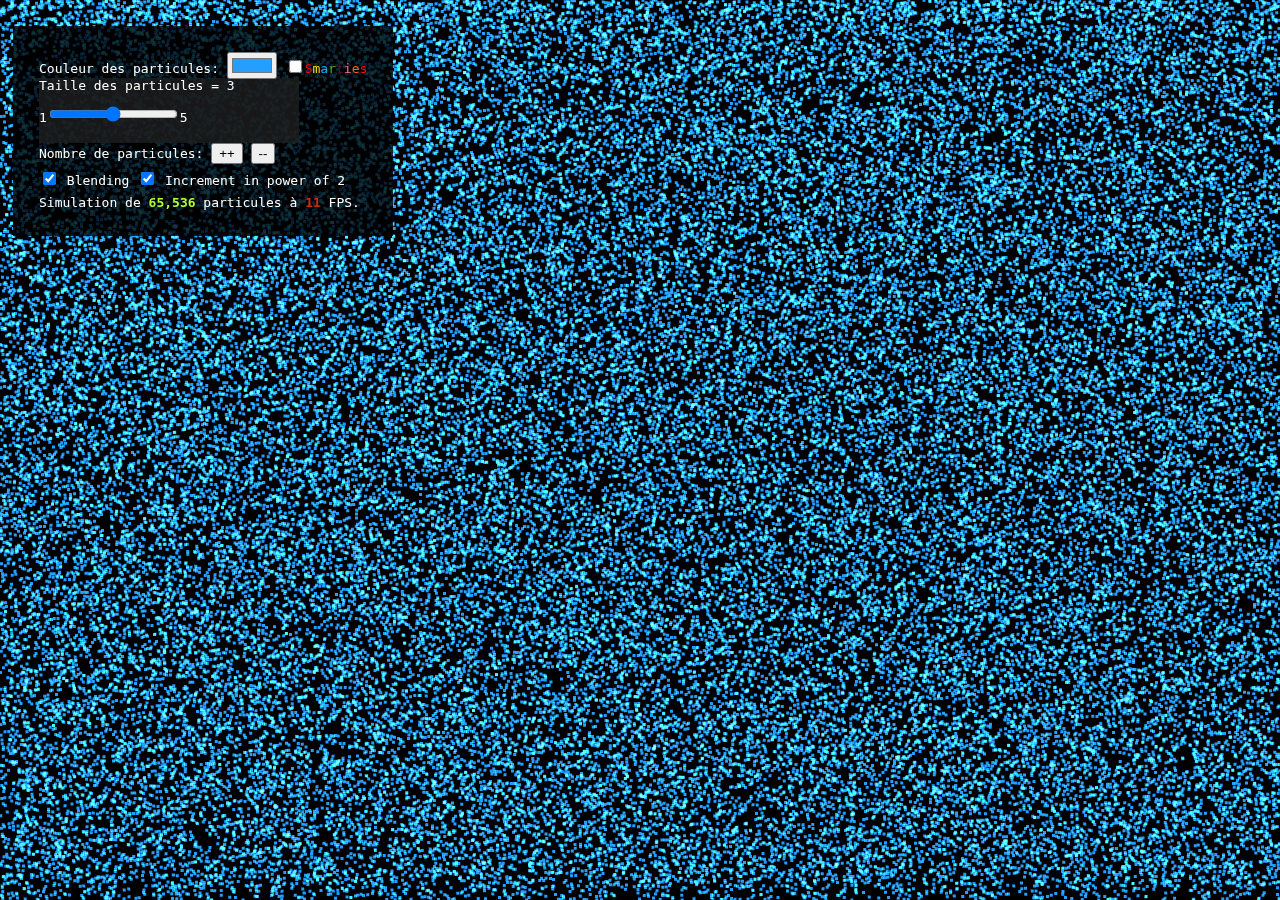
==== iterations/interactions.html @ d4601053 "Ajout d'une itération permettant de modifier la perturber le champs de particules à l'aide d'un cliq" ====
<!DOCTYPE html>
<html lang="fr">
<head>
    <meta charset="utf-8"/>
    <meta name="viewport" content="width=device-width, initial-scale=1.0, user-scalable=yes">
    <link type="text/css" rel="stylesheet" href="../css/overlay_full_screen_resizable.css">

    <script src="../js/webglTools.js"></script>
    <script src="../js/Track.js"></script>
    <script id="update-vertex-shader" type="x-shader/x-vertex">
        #ifdef GL_ES
        precision mediump float;
        #endif

        attribute vec2 quad;
        varying vec2 index;

        /**
         * Caclul de la position d'un des sommets d'un carré de la même taille que le canevas.
         * La carte graphique va faire une interpolation sur l'index.
         * Le fragment shader pourra récupérer l'index de la particule associé à son fragment.
         */
        void main() {
                index = (quad+1.0) / 2.0;
                gl_Position = vec4(quad, 0, 1);
        }

    </script>

    <script id="update-fragment-shader" type="x-shader/x-fragment">
        #ifdef GL_ES
        precision mediump float;
        #endif

        uniform float scale;
        uniform int updateMode;
        uniform sampler2D velocities;
        uniform sampler2D positions;
        uniform vec2 canevas_size;
        uniform vec2 mouseCoord;
        uniform bool isMouseDown;
        varying vec2 index;

        const float BASE = 255.0;
        const float OFFSET = BASE * BASE / 2.0;

        /**
         * Converti la représentation de la position sur deux bytes en float.
         * @param {vec2} chunk - La représentation sur 2 bytes de la positions.
         * @param {float} currentScale - facteur permettant de retrouver la bonne valeure en fonction du contexte.
         * @return {float} la position x ou y de la particule sur le caneva.
         */
        float decode(vec2 chunk, float currentScale) {
            return (dot(chunk, vec2(BASE, BASE * BASE)) - OFFSET)/currentScale;
        }

        /**
         * Converti la position donnée sur deux bytes.
         * @param {float} value - la position x ou y de la particule sur le caneva.
         * @param {float} currentScale - facteur permettant d'encoder la valeur en fonction du contexte.
         * @return {vec2} La représentation sur 2 bytes de la positions.
         */
        vec2 encode(float value, float currentScale) {
            value = value * currentScale + OFFSET;
            float x = mod(value, BASE);
            float y = floor(value / BASE);
            return vec2(x, y) / BASE;
        }

        /**
         * Déplace la particule en ajoutant sa vitesse à sa position.
         * @param {vec2} p - La position de la particule donnée est modifié directment.
         * @param {vec2} v - La vitesse de la particule.
         */
        void updatePosition(inout vec2 p, vec2 v) {
            p += v;

            //Vérifie si la particule a quitté le canevas et la fait rebondir.
            if (p.x > canevas_size.x) {
                p.x = canevas_size.x;
            } else if (p.x < 0.0) {
                p.x = 0.0   ;
            }
            if (p.y > canevas_size.y) {
                p.y = canevas_size.y;
            } else if (p.y < 0.0) {
                p.y = 0.0;
            }
        }

        vec2 rotate(vec2 vec, float rad) {
            mat2 mat = mat2(
            cos(rad), -sin(rad),
            sin(rad), cos(rad)
            );
            return mat * vec;
            }
        /**
         * Modifie la vitesse de la particules
         * @param {vec2} p - La position de la particule.
         * @param {vec2} v - La vitesse de la particule donnée est modifié directment.
         */
        void updateVelocity(vec2 p, inout vec2 v)
        {
            p += v;
            if(isMouseDown)
            {
            p.y=canevas_size.y-p.y;
                vec2 dxy = p - mouseCoord;
                vec2 nxy = normalize(dxy);
                float len = length(dxy);
                if (len < 60.0) {
                    v -= rotate(nxy/len*3.5, 1.0);
                }
            }

            //Vérifie si la particule a quitté le canevas et la fait rebondir.
            if (p.x > canevas_size.x) {
                v.x *= -1.0;
            } else if (p.x < 0.0) {
                v.x *= -1.0;
            }
            if (p.y > canevas_size.y) {
                v.y *= -1.0;
            } else if (p.y < 0.0)
                v.y *= -1.0;
        }

        void main() {
            vec4 psample = texture2D(positions, index);
            vec4 vsample = texture2D(velocities, index);
            vec2 p = vec2(decode(psample.rg,scale) ,decode(psample.ba,scale));
            float currentScale = scale * 100.0;
            vec2 v = vec2(decode(vsample.rg,currentScale), decode(vsample.ba,currentScale));

            vec2 result;
            if (updateMode == 0) {
                updatePosition(p, v);
                result = p;
                currentScale = scale;
            } else {
                updateVelocity(p,v);
                result = v;
            }
            gl_FragColor = vec4(encode(result.x, currentScale), encode(result.y, currentScale));
        }

    </script>

    <script id="draw-vertex-shader" type="x-shader/x-vertex">
        #ifdef GL_ES
        precision mediump float;
        #endif

        uniform float scale;
        attribute vec2 index;
        uniform sampler2D positions;
        uniform vec2 texture_size;
        uniform vec2 canevas_size;
        uniform float pSize;

        varying vec2 index_r;
        const float BASE = 255.0;
        const float OFFSET = BASE * BASE / 2.0;

        /**
         * Converti la représentation de la position sur deux bytes en float.
         * @param {vec2} chunk - La représentation sur 2 bytes de la positions.
         * @return {float} la position x ou y de la particule sur le caneva.
         */
        float decode(vec2 chunk) {
           return (dot(chunk, vec2(BASE, BASE * BASE)) - OFFSET)/scale;
        }

        /**
         * Chaque particule est retrouvée à l'aide de l'index en attribut.
         * Sa position est ensuite déterminé puis envoyé au fragment shader pour y être dessinée.
         */
        void main() {
            index_r = index;
            vec4 psample = texture2D(positions, index / texture_size);
            vec2 p = vec2(decode(psample.rg), decode(psample.ba));
            gl_Position = vec4(p / canevas_size * 2.0 - 1.0, 0, 1);
            gl_PointSize = pSize;
        }

    </script>

    <script id="draw-fragment-shader" type="x-shader/x-fragment">
        #ifdef GL_ES
        precision mediump float;
        #endif
        varying vec2 index_r;
        uniform vec4 color;
        uniform vec2 texture_size;
        uniform bool useRNGColor;

        const vec2 k = vec2(23.1406926327792690,2.6651441426902251);
        float rnd7( vec2 uv ) { return fract( cos( mod( 1234567., 1024. * dot(uv,k) ) ) ); }
        float rnd8( vec2 uv ) { return fract( cos( mod( 12345678., 1024. * dot(uv,k) ) ) ); }
        float rnd9( vec2 uv ) { return fract( cos( mod( 123456780., 1024. * dot(uv,k) ) ) ); }

        //Dessine le canevas à l'écran.
        void main() {
        if (useRNGColor)
        {
            mediump vec2 uv = index_r / texture_size.xy;
            float r = rnd7(uv);
            float g = rnd8(uv);
            float b = rnd9(uv);
            gl_FragColor = vec4(r,g,b,1.);
        }else
            gl_FragColor = color;
        }

    </script>

    <script>

        // Paramètres définis par la fonction initGlobalVariables()
        var c_height = 0;
        var c_width = 0;
        var startingParticuleCount = 0;
        var pSize = 0;
        var color = null;
        var applyBlending = false;
        var startingParticuleCountPower = 0;
        var isPowerTextures = false;
        var useRngColor = false;

        // Constantes
        var BASE = 255;
        var PARTICULES_COUNT_UPPER_BOUND = 67200000;
        var PARTICULES_POWER_UPPER_BOUND = 13;

        // Variables utilitaires caclulées en fonction des variables ci-dessus.
        var particuleCount = 0;
        var canevas_size = null;
        var t_width = 0;
        var t_height = 0;
        var texture_size = null;
        var scale = 0;
        var particuleCountPower = 0;


        // Variables pour le stockage des informations nécessaires aux variables passées en attribut.
        var indexBuffer = null;
        var quadBuffer = null;

        // Variables pour la gestion des deux programmes contenant les shaders.
        var progList = [];
        var ptr = new Object();
        var rttFrameBuffer = null;
        var rttTextureTab = [];
        var nonUpdatedParticlesTextureIndex = 0;
        var updatedParticlesTextureIndex = 1;
        var nonUpdatedVelocitiesTextureIndex = 2;
        var updatedVelocitiesTextureIndex = 3;
        var updatedMode = 0; // 0 => calcul des positions, 1 => calcul des vitesses

        // Variables pour le calcul des fps.
        var timeNow = 0;
        var fps = 0;
        var timeLast = 0;

        /**
         * Converti la position donnée sur deux bytes.
         * @param {float} value - la position x ou y de la particule sur le caneva.
         * @param {float} currentScale - facteur permettant d'encoder la valeur en fonction du contexte.
         * @return {vec2} La représentation sur 2 bytes de la positions.
         */
        function encode(value, currentScale) {
            var b = BASE;
            value = value * currentScale + b * b / 2;
            var pair = [
                Math.floor((value % b) / b * 255),
                Math.floor(Math.floor(value / b) / b * 255)
            ];
            return pair;
        }

        /**
         * Calucle du fps, adaptation de la taille du canevas et fonction de rendu.
         */
        function drawScene() {

            computeFps();
            resize();
            glContext.clearDepth(1.0);
            glContext.disable(glContext.DEPTH_TEST);

            // ******************************************************************************************
            // *****                                                                                *****
            // *****               Caclul des positions des particules                              *****
            // *****                                                                                *****
            // ******************************************************************************************

            glContext.disable(glContext.BLEND);
            glContext.useProgram(progList[0]);
            glContext.viewport(0, 0, t_width, t_height);
            updatedMode = 0;
            glContext.uniform1i(ptr.uUpdateMode0, updatedMode);

            // Le framebuffer est lié au context et la texture non mise à jour des positions est liée au frambuffer.
            glContext.bindFramebuffer(glContext.FRAMEBUFFER, rttFrameBuffer);
            glContext.framebufferTexture2D(glContext.FRAMEBUFFER, glContext.COLOR_ATTACHMENT0, glContext.TEXTURE_2D, rttTextureTab[nonUpdatedParticlesTextureIndex], 0);

            // La texture mise à jour des particules est copiée dans la zone mémoire du GPU pointée par uPositions0.
            glContext.activeTexture(glContext.TEXTURE0);
            glContext.bindTexture(glContext.TEXTURE_2D, rttTextureTab[updatedParticlesTextureIndex]);
            glContext.uniform1i(ptr.uPositions0, 0);

            // La texture mise à jour des vitesses est copiée dans la zone mémoire du GPU pointée par uVelocities0
            glContext.activeTexture(glContext.TEXTURE1);
            glContext.bindTexture(glContext.TEXTURE_2D, rttTextureTab[updatedVelocitiesTextureIndex]);
            glContext.uniform1i(ptr.uVelocities0, 1);

            // Instanciation des autres paramètres des shaders.
            glContext.bindBuffer(glContext.ARRAY_BUFFER, quadBuffer);
            glContext.vertexAttribPointer(ptr.aQuad0, 2, glContext.FLOAT, false, 0, 0);
            glContext.uniform2fv(ptr.uCanevas_Size0, this.canevas_size);
            glContext.uniform1f(ptr.uScale0, scale);
            glContext.uniform1f(ptr.uIsMouseDown0, touched);
            glContext.uniform2fv(ptr.uMouseCoord0, new Float32Array([touchX, touchY]));

            // Le mode de dessin TRIANGLE_STRIP permet l'interpolation de la variable varying vec2 index.
            glContext.drawArrays(glContext.TRIANGLE_STRIP, 0, 4); // 4 = quad.size/2

            // ******************************************************************************************
            // *****                                                                                *****
            // *****               Caclul des vitesses des particules                              *****
            // *****                                                                                *****
            // ******************************************************************************************

            updatedMode = 1;
            glContext.uniform1i(ptr.uUpdateMode0, updatedMode);
            glContext.bindFramebuffer(glContext.FRAMEBUFFER, rttFrameBuffer);
            glContext.framebufferTexture2D(glContext.FRAMEBUFFER, glContext.COLOR_ATTACHMENT0, glContext.TEXTURE_2D, rttTextureTab[nonUpdatedVelocitiesTextureIndex], 0);

            // Le mode de dessin TRIANGLE_STRIP permet l'interpolation de la variable index intern aux shaders.
            glContext.drawArrays(glContext.TRIANGLE_STRIP, 0, 4);

            swichtTexturesIndex();

            // ******************************************************************************************
            // *****                                                                                *****
            // *****               Dessine sur le canevas                                           *****
            // *****                                                                                *****
            // ******************************************************************************************

            if (applyBlending == true)
                glContext.enable(glContext.BLEND);
            // Le framebuffer est enlevé du contexte. Le rendu se fait dans le canevas.
            glContext.bindFramebuffer(glContext.FRAMEBUFFER, null);

            glContext.useProgram(progList[1]);
            glContext.viewport(0, 0, c_width, c_height);
            glContext.clearColor(0, 0, 0, 1); //Noir profond
            glContext.clear(glContext.COLOR_BUFFER_BIT | glContext.DEPTH_BUFFER_BIT);

            // La texture mise à jour des particules est copiée dans la zone mémoire du GPU pointée par uPositions1.
            glContext.activeTexture(glContext.TEXTURE0);
            glContext.bindTexture(glContext.TEXTURE_2D, rttTextureTab[updatedParticlesTextureIndex]);
            glContext.uniform1i(ptr.uPositions1, 0);

            // Instanciation des autres paramètres des shaders.
            glContext.bindBuffer(glContext.ARRAY_BUFFER, indexBuffer);
            glContext.vertexAttribPointer(ptr.aIndex1, 2, glContext.FLOAT, false, 0, 0);
            glContext.uniform2fv(ptr.uTexture_Size1, texture_size);
            glContext.uniform2fv(ptr.uCanevas_Size1, canevas_size);
            glContext.uniform1f(ptr.uPSize1, pSize);
            glContext.uniform4fv(ptr.uColor1, this.color);
            glContext.uniform1f(ptr.uScale1, scale);
            glContext.uniform1f(ptr.uUseRNGColor1, useRngColor);
            // Les particules sont dessinées par un le mode de dessin POINTS.
            glContext.drawArrays(glContext.POINTS, 0, particuleCount);
            glContext.flush();
        }

        /**
         * Echange entre les textures mises à jour et celles non mises à jour.
         */
        function swichtTexturesIndex() {
            if (nonUpdatedParticlesTextureIndex == 0) {
                updatedParticlesTextureIndex = 0;
                nonUpdatedParticlesTextureIndex = 1;
            } else {
                updatedParticlesTextureIndex = 1;
                nonUpdatedParticlesTextureIndex = 0;
            }
            if (nonUpdatedVelocitiesTextureIndex == 2) {
                updatedVelocitiesTextureIndex = 2;
                nonUpdatedVelocitiesTextureIndex = 3;
            } else {
                updatedVelocitiesTextureIndex = 3;
                nonUpdatedVelocitiesTextureIndex = 2;
            }
        }

        // ******************************************************************************************
        // *****                                                                                *****
        // *****                            Initialisation                                      *****
        // *****                                                                                *****
        // ******************************************************************************************

        /**
         * Initialisation des composants puis lancement de la boucle de rendu.
         */
        function initWebGL() {

            glContext = getGLContext('webgl-canvas');
            initGlobalVariables();
            initProgramms();
            createFramebuffer();
            createTexturesAndBuffers();
            initBuffers();
            initTextures();
            renderLoop();
        }

        /**
         * Assigne les variables globales à partir des éléments html ou des valeurs choisi à la main.
         * Ajuste les controles utilisateurs proprement lors d'un refresh de la page web.
         * Le programmeur peut modifier ici les variables globales.
         * isPowerTextures définit si les cotés des textures seront une puissance de 2.
         * startingParticuleCountPower correspont à l'xposant pour le calcule du nombre de particule avec des textures en puissance de 2.
         * startingParticuleCount correspond au nombre de particules mais il sera ajusté de sorte à ce que la texture soit carrée.
         * pSize correspond à la largeur des particules en pixel.
         * color correspond à la coueur des particules.
         * applyBlenind permet de choisir si le blending est actif ou non.
         * useRngColor active l'utilisation de couleurs aléatoires pour les particules.
         * glContext.blendFunc permet de modifier la fonction de blending utilisée.
         */
        function initGlobalVariables() {

            // ###################
            // Paramètres initiaux modifibles par le programmeur.
            isPowerTextures = true;
            startingParticuleCountPower = 8;
            startingParticuleCount = 1024 * 32;
            pSize = 3;
            color = [36.0, 158.0, 255.0, 1.0];
            applyBlending = true;
            glContext.blendFunc(glContext.SRC_ALPHA, glContext.ONE);
            useRngColor = false;
            // ###################

            particuleCountPower = startingParticuleCountPower;
            if (isPowerTextures)
                particuleCount = Math.pow(Math.pow(2, particuleCountPower), 2);
            else
                particuleCount = startingParticuleCount;
            document.getElementById("isPowerTextures").checked = isPowerTextures;
            document.getElementById("applyBlending").checked = applyBlending;
            document.getElementById("rngColor").checked = useRngColor;
            document.getElementById("particuleCount").innerHTML = particuleCount.toString().replace(/(\d)(?=(\d{3})+$)/g, '$1,');
            document.getElementById("pSizeSlider").value = pSize;
            document.getElementById("pSize").value = pSize;
            document.getElementById("color").value = rgbToHex(color[0], color[1], color[2]);
            parseColor(rgbToHex(color[0], color[1], color[2]));

            // Mise à jour de la taille du canevas en fonction de la taille de la fenêtre(div englobante).
            c_width = document.getElementById('container').clientWidth;
            c_height = document.getElementById('container').clientHeight;
            canevas_size = new Float32Array([c_width, c_height]);
            glContext.canvas.width = c_width;
            glContext.canvas.height = c_height;

            scale = Math.floor(Math.pow(BASE, 2) / Math.max(c_width, c_height) / 3);
            t_width = Math.ceil(Math.sqrt(particuleCount));
            t_height = Math.floor(Math.sqrt(particuleCount));
            texture_size = new Float32Array([t_width, t_height]);
        }

        /**
         * Création des deux programmes de rendu et association de leur shaders respectifs.
         */
        function initProgramms() {

            /*******************************************
             * Creation du programme de calcul
             *******************************************/

            var vertexShader0 = getTextContent("update-vertex-shader");
            var fragmentShader0 = getTextContent("update-fragment-shader");
            progList[0] = createProgram(glContext, vertexShader0, fragmentShader0);

            /*******************************************
             * Creation du programme de rendu
             *******************************************/

            var vertexShader1 = getTextContent("draw-vertex-shader");
            var fragmentShader1 = getTextContent("draw-fragment-shader");
            progList[1] = createProgram(glContext, vertexShader1, fragmentShader1);

            initShaderParameters();
        }

        /**
         * Instanciation des ponts entre les variables glsl et les variables javascript.
         */
        function initShaderParameters() {

            /*************************************************************
             * Instantiations des pointeurs pour le programme de calcul
             *************************************************************/

            ptr.aQuad0 = glContext.getAttribLocation(progList[0], "quad");
            glContext.enableVertexAttribArray(progList[0].aQuad0);
            ptr.uPositions0 = glContext.getUniformLocation(progList[0], "positions");
            ptr.uVelocities0 = glContext.getUniformLocation(progList[0], "velocities");
            ptr.uCanevas_Size0 = glContext.getUniformLocation(progList[0], "canevas_size");
            ptr.uScale0 = glContext.getUniformLocation(progList[0], "scale");
            ptr.uUpdateMode0 = glContext.getUniformLocation(progList[0], "updateMode");
            ptr.uIsMouseDown0 = glContext.getUniformLocation(progList[0], "isMouseDown");
            ptr.uMouseCoord0 = glContext.getUniformLocation(progList[0], "mouseCoord");

            /*************************************************************
             * Instantiations des pointeurs pour le programme de dessin
             *************************************************************/

            ptr.aIndex1 = glContext.getAttribLocation(progList[1], "index");
            glContext.enableVertexAttribArray(progList[1].aIndex1);
            ptr.uPositions1 = glContext.getUniformLocation(progList[1], "positions");
            ptr.uTexture_Size1 = glContext.getUniformLocation(progList[1], "texture_size");
            ptr.uCanevas_Size1 = glContext.getUniformLocation(progList[1], "canevas_size");
            ptr.uPSize1 = glContext.getUniformLocation(progList[1], "pSize");
            ptr.uColor1 = glContext.getUniformLocation(progList[1], "color");
            ptr.uScale1 = glContext.getUniformLocation(progList[1], "scale");
            ptr.uUseRNGColor1 = glContext.getUniformLocation(progList[1], "useRNGColor")
        }

        /**
         * Création du buffer de rendu.
         */
        function createFramebuffer() {
            rttFrameBuffer = glContext.createFramebuffer();
        }

        /**
         * Créations des buffers et des textures.
         */
        function createTexturesAndBuffers() {
            indexBuffer = glContext.createBuffer();
            quadBuffer = glContext.createBuffer();
            rttTextureTab = [glContext.createTexture(), glContext.createTexture(), glContext.createTexture(), glContext.createTexture()];
        }

        /**
         * Initialisation des buffers.
         */
        function initBuffers() {
            var quad = new Float32Array([-1, -1, 1, -1, -1, 1, 1, 1]);
            var indexes = new Float32Array(t_width * t_height * 2);
            for (var y = 0; y < t_height; y++) {
                for (var x = 0; x < t_width; x++) {
                    var i = y * t_width * 2 + x * 2;
                    indexes[i + 0] = x;
                    indexes[i + 1] = y;
                }
            }
            glContext.bindBuffer(glContext.ARRAY_BUFFER, quadBuffer);
            glContext.bufferData(glContext.ARRAY_BUFFER, quad, glContext.STATIC_DRAW);
            glContext.bindBuffer(glContext.ARRAY_BUFFER, indexBuffer);
            glContext.bufferData(glContext.ARRAY_BUFFER, indexes, glContext.STATIC_DRAW);
        }

        /**
         * Initialise une texture de stockage des positions des particules et une texture vide.
         * Initialise une texture de stockage des vitesses des particules et une texture vide.
         */
        function initTextures() {
            initParticulesTexture();
            initBlankTexture();
        }

        /**
         * Initialise une texture à l'aide d'un tableau où des particules sont placées aléatoirement.
         * Initialise une texture à l'aide d'un tableau où des vitesses sont définies aléatoirement.
         */
        function initParticulesTexture() {
            var rgbaP = new Uint8Array(t_width * t_height * 4);
            var rgbaV = new Uint8Array(t_width * t_height * 4);
            var i, px, py;
            for (var y = 0; y < t_height; y++) {
                for (var x = 0; x < t_width; x++) {
                    i = y * t_width * 4 + x * 4;
                    px = encode(Math.random() * c_width, scale);
                    py = encode(Math.random() * c_height, scale);
                    vx = encode((Math.random() * 1.0 - 0.5), scale * 100);
                    vy = encode((Math.random() * 1.5 - 0.5), scale * 100);
                    rgbaP[i + 0] = px[0];
                    rgbaP[i + 1] = px[1];
                    rgbaP[i + 2] = py[0];
                    rgbaP[i + 3] = py[1];
                    rgbaV[i + 0] = vx[0];
                    rgbaV[i + 1] = vx[1];
                    rgbaV[i + 2] = vy[0];
                    rgbaV[i + 3] = vy[1];
                }
            }
            bindTexture(updatedParticlesTextureIndex, rgbaP);
            bindTexture(updatedVelocitiesTextureIndex, rgbaV);
        }

        /**
         * Initialise deux textures vides.
         */
        function initBlankTexture() {
            bindTexture(nonUpdatedParticlesTextureIndex, null);
            bindTexture(nonUpdatedVelocitiesTextureIndex, null);
        }

        /**
         * initialistion d'une texture à l'aide d'un tableau.
         * @param {int} textureIndex - L'index du tableau rttTextureTab à lier.
         * @param {Uint8Array} data - Tableau de int.
         */
        function bindTexture(textureIndex, data) {
            glContext.bindTexture(glContext.TEXTURE_2D, rttTextureTab[textureIndex]);
            glContext.texParameteri(glContext.TEXTURE_2D, glContext.TEXTURE_WRAP_S, glContext.CLAMP_TO_EDGE);
            glContext.texParameteri(glContext.TEXTURE_2D, glContext.TEXTURE_WRAP_T, glContext.CLAMP_TO_EDGE);
            glContext.texParameteri(glContext.TEXTURE_2D, glContext.TEXTURE_MIN_FILTER, glContext.NEAREST);
            glContext.texParameteri(glContext.TEXTURE_2D, glContext.TEXTURE_MAG_FILTER, glContext.NEAREST);
            glContext.texImage2D(glContext.TEXTURE_2D, 0, glContext.RGBA, t_width, t_height, 0, glContext.RGBA, glContext.UNSIGNED_BYTE, data);
        }

        // ******************************************************************************************
        // *****                                                                                *****
        // *****                 Gestion des intéractions utilisateur                           *****
        // *****                                                                                *****
        // ******************************************************************************************

        /**
         * Modifie le nombre de particule par rapport au facteur donné et l'affiche.
         * @param {int} factor - Le facteur de multiplication du nombre de particule.
         */
        function changeParticlesCount(factor) {
            if (isPowerTextures == true) {
                if (factor < 1)
                    particuleCountPower > 1 ? particuleCountPower-- : particuleCountPower;
                else if (factor > 1) {
                    if (particuleCountPower < PARTICULES_POWER_UPPER_BOUND)
                        particuleCountPower++
                    else
                        return;
                }
                else
                    particuleCountPower = startingParticuleCountPower;
                particuleCount = Math.pow(Math.pow(2, particuleCountPower), 2);
                t_width = Math.sqrt(particuleCount);
                t_height = Math.sqrt(particuleCount);
            } else {
                var virtualParticleCount;
                if (factor == 1)
                    virtualParticleCount = startingParticuleCount;
                else {
                    virtualParticleCount = Math.max(1, particuleCount * factor);
                    if (virtualParticleCount > PARTICULES_COUNT_UPPER_BOUND)
                        return;
                }
                t_width = Math.ceil(Math.sqrt(virtualParticleCount));
                t_height = Math.floor(Math.sqrt(virtualParticleCount));
                particuleCount = t_width * t_height;
            }
            texture_size = new Float32Array([t_width, t_height]);

            //Met à jour l'affiche
            document.getElementById("particuleCount").innerHTML = particuleCount.toString().replace(/(\d)(?=(\d{3})+$)/g, '$1,');

            //Met à jour la taille et le contenu des buffers et textures.
            initTextures();
            initBuffers();
        }

        /**
         * Transforme une coleur codée en format hexadécimal "#xxxxxx" en RGB sur 1 valeur en float.
         * @param {string} string représentant une couleur en hexadécimal.
         */
        function parseColor(color) {
            var tempColors = /#(..)(..)(..)/.exec(color).slice(1).map(function (x) {
                return parseInt(x, 16) / 255;
            })
            tempColors.push(1);
            this.color = tempColors;
        }

        /**
         * Transforme une coleur codée en RGB sur 256 valeurs entières en format hexadécimal "#xxxxxx".
         * @param {int} R, G, B - composante couleur sur 256 valeurs.
         * @return {string} valeur hexadéciamal
         */
        function rgbToHex(R, G, B) {
            return '#' + toHex(R) + toHex(G) + toHex(B)
        }

        /**
         * Transforme une composante coleur codée sur 256 valeurs entières en format hexadécimal "xx".
         * @param {int} n - composante couleur sur 256 valeurs.
         * @return {string} valeur hexadéciamal
         */
        function toHex(n) {
            n = parseInt(n, 10);
            if (isNaN(n)) return "00";
            n = Math.max(0, Math.min(n, 255));
            return "0123456789ABCDEF".charAt((n - n % 16) / 16)
                + "0123456789ABCDEF".charAt(n % 16);
        }

        /**
         * Modifie la taille du rendu des particules et modifie l'affichage.
         * @param {int} value - Longueur en pixel du coté du carré représentant une particule.
         */
        function changeParticuleSize(value) {
            pSize = value;
            document.getElementById("pSize").innerHTML = pSize
        }

        /**
         * Calcul et affiche le nombre d'image affichée par seconde.
         * applique un dégradé de vert à rouge en fonction du fps.
         */
        function computeFps() {
            timeNow = Date.now();
            fps++;
            if (timeNow - timeLast >= 1000) {
                document.getElementById("FPS").innerHTML = Number(fps * 1000.0 / (timeNow - timeLast)).toPrecision(2);
                document.getElementById("FPS").style.color = rgbToHex(255 * (1 - fps / 60), 255 * fps / 60, 0);
                timeLast = timeNow;
                fps = 0;
            }
        }

        /**
         * Compare la taille du canevas avec la taille de son conteneur et modifie la taille du canevas en conséquence.
         */
        function resize() {
            // Lookup the size the browser is displaying the canvas.
            var displayWidth = document.getElementById('container').clientWidth;
            var displayHeight = document.getElementById('container').clientHeight;
            // Check if the canvas is not the same size.
            if (c_width != displayWidth ||
                c_height != displayHeight) {

                // Make the canvas the same size
                c_width = displayWidth;
                c_height = displayHeight;
                glContext.canvas.width = c_width;
                glContext.canvas.height = c_height;
                canevas_size = new Float32Array([c_width, c_height]);
                scale = Math.floor(Math.pow(BASE, 2) / Math.max(c_width, c_height) / 3);
                initTextures();
            }
        }

        /**
         * Active ou désactive le blending des particules
         */
        function changeBlending() {
            applyBlending = !applyBlending;
        }

        /**
         * Active ou désactive le changement du nombre de particules par palier de 2.
         */
        function changeParticlesCountProperty() {
            isPowerTextures = !isPowerTextures;
            changeParticlesCount(1);
        }

        /**
         * Active ou désactive l'utilisation de couleur aléatoire pour chaque texture.
         */
        function enableRNGColor() {
            useRngColor = !useRngColor;
        }

    </script>

</head>
<body onload="initWebGL()">
<div id="container">
    <div id="canvas">
        <canvas id="webgl-canvas">
            HTML5 is not supported
        </canvas>
    </div>
    <div id="overlay">
        <div id="line1">Couleur des particules: <input id="color" type="color" value="#249EFF"
                                                       onchange="parseColor(value)"/>
            <input type="checkbox" id="rngColor" onclick="enableRNGColor()"><a style=color:red>S</a><a
                    style=color:#F6DB16>m</a><a style=color:#04B1F2>a</a><a style=color:#53AB02>r</a></button><a
                    style=color:#580F08>t</a></button><a style=color:#FE6F8B>i</a></button><a
                    style=color:#F95D18>e</a></button><a style=color:red>s</a></button>
        </div>
        <div id="line2">Taille des particules = <label id="pSize">3</label></div>
        <div id="line3"><label>1</label><input type="range" id="pSizeSlider" step="1" min="1" max="5"
                                               onChange="changeParticuleSize(value);">5
        </div>
        <div id="line4"> Nombre de particules:
            <button class="more" onclick="changeParticlesCount(2)">++</button>
            <button class="less" onclick="changeParticlesCount(0.5)">--</button>
        </div>
        <div id="line5">
            <input type="checkbox" id="applyBlending" onclick="changeBlending()"> Blending
            <input type="checkbox" id="isPowerTextures" onclick="changeParticlesCountProperty()"> Increment in power of
            2
        </div>
        <div> Simulation de <span id="particuleCount">______</span> particules à <span id="FPS">___</span> FPS.</div>
    </div>
</div>
</body>
</html>
---- css/overlay_full_screen_resizable.css ----
body {
     margin: 0;
     background-color: white;
 }
#container {
    position: relative;
    display: block;
    width: 100vw;
    height: 100vh;
}
#canvas {
    position: fixed;
    display: inline-block;
    z-index: 8;    /* position this canvas at bottom of the other one */
}

#overlay {
    position: fixed;
    top: 2em;
    left: 1em;
    z-index: 10;
    font-family: monospace;
    background-color: rgba(0, 0, 0, 0.8);
    color: white;
    padding: 2em;
    overflow: hidden;
}

#line1{
    height: 2em;
 }
 #line2{
     height: 2em;
     background-color: rgba(30, 30, 30, 0.8);
     width: 20em;
 }
 #line3{
     height: 3em;
     background-color: rgba(30, 30, 30, 0.8);
     width: 20em;
 }
 #line4{
     height: 2em;
 }
 #line5{
     height: 2em;

 }
 #particuleCount
 {
     color:greenyellow;
     font-weight:bold;
 }
 #FPS
 {

     font-weight:bold;
 }
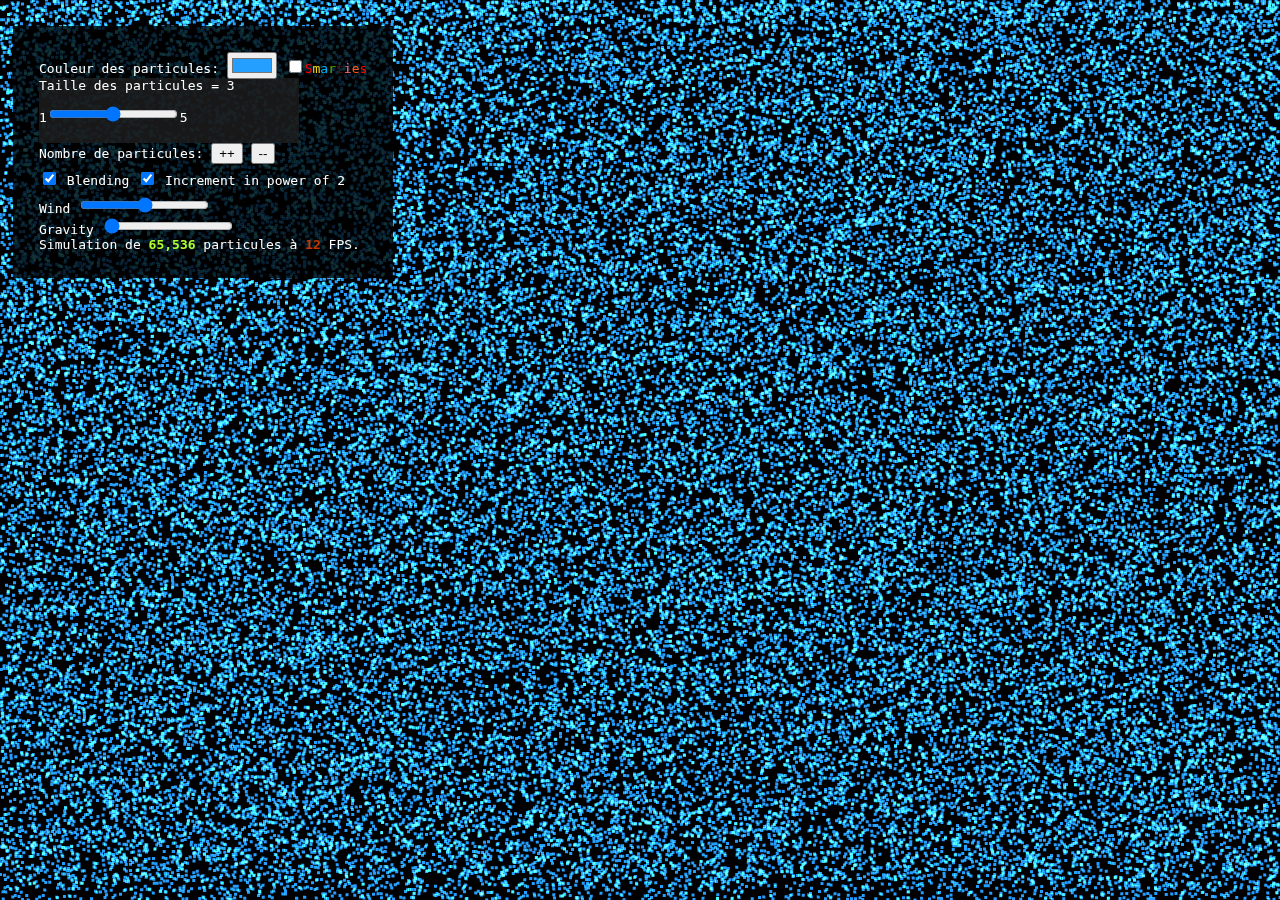
==== commit 3c9a1884: "ajout de la gravité et du vent + rendu" ====
--- a/iterations/interactions.html
+++ b/iterations/interactions.html
@@ -39,6 +39,8 @@
         uniform vec2 canevas_size;
         uniform vec2 mouseCoord;
         uniform bool isMouseDown;
+        uniform float pWind;
+        uniform float pGravity;
         varying vec2 index;
 
         const float BASE = 255.0;
@@ -73,7 +75,7 @@
          * @param {vec2} v - La vitesse de la particule.
          */
         void updatePosition(inout vec2 p, vec2 v) {
-            p += v;
+            p += v + vec2(pWind,0);
 
             //Vérifie si la particule a quitté le canevas et la fait rebondir.
             if (p.x > canevas_size.x) {
@@ -88,6 +90,11 @@
             }
         }
 
+        /**
+         * Applique une rotation sur le vecteur vitesse de la particule actuelle.
+         * @param {vec2} vec - Le vecteur vitesse.
+         * @param {float} rad - L'angle de rotation en radian.
+         */
         vec2 rotate(vec2 vec, float rad) {
             mat2 mat = mat2(
             cos(rad), -sin(rad),
@@ -95,14 +102,18 @@
             );
             return mat * vec;
             }
-        /**
-         * Modifie la vitesse de la particules
+
+        /**
+         * Modifie la vitesse de la particules et la fait rebondir si elle quitte le canevas.
          * @param {vec2} p - La position de la particule.
          * @param {vec2} v - La vitesse de la particule donnée est modifié directment.
          */
         void updateVelocity(vec2 p, inout vec2 v)
         {
+        v -= vec2(0.0,pGravity);
             p += v;
+
+            // Perturbes les particules dans un rayon de 60pixels autour du clique de l'utilisateur.
             if(isMouseDown)
             {
             p.y=canevas_size.y-p.y;
@@ -194,8 +205,9 @@
         uniform vec4 color;
         uniform vec2 texture_size;
         uniform bool useRNGColor;
-
         const vec2 k = vec2(23.1406926327792690,2.6651441426902251);
+
+        //Générateur de nombre aléatoire!
         float rnd7( vec2 uv ) { return fract( cos( mod( 1234567., 1024. * dot(uv,k) ) ) ); }
         float rnd8( vec2 uv ) { return fract( cos( mod( 12345678., 1024. * dot(uv,k) ) ) ); }
         float rnd9( vec2 uv ) { return fract( cos( mod( 123456780., 1024. * dot(uv,k) ) ) ); }
@@ -227,6 +239,8 @@
         var startingParticuleCountPower = 0;
         var isPowerTextures = false;
         var useRngColor = false;
+        var pWind = 0;
+        var pGravity = 0;
 
         // Constantes
         var BASE = 255;
@@ -322,6 +336,8 @@
             glContext.uniform1f(ptr.uScale0, scale);
             glContext.uniform1f(ptr.uIsMouseDown0, touched);
             glContext.uniform2fv(ptr.uMouseCoord0, new Float32Array([touchX, touchY]));
+            glContext.uniform1f(ptr.uPWind0, pWind);
+            glContext.uniform1f(ptr.uPGravity0, pGravity);
 
             // Le mode de dessin TRIANGLE_STRIP permet l'interpolation de la variable varying vec2 index.
             glContext.drawArrays(glContext.TRIANGLE_STRIP, 0, 4); // 4 = quad.size/2
@@ -430,6 +446,8 @@
          * applyBlenind permet de choisir si le blending est actif ou non.
          * useRngColor active l'utilisation de couleurs aléatoires pour les particules.
          * glContext.blendFunc permet de modifier la fonction de blending utilisée.
+         * pWind: vitesse du vent horizontal. [pixel/second]
+         * pGravity: accélération gravitationnelle. [pixel/(frame/second)^2]
          */
         function initGlobalVariables() {
 
@@ -443,6 +461,8 @@
             applyBlending = true;
             glContext.blendFunc(glContext.SRC_ALPHA, glContext.ONE);
             useRngColor = false;
+            pWind = 0;
+            pGravity = 0;
             // ###################
 
             particuleCountPower = startingParticuleCountPower;
@@ -458,6 +478,8 @@
             document.getElementById("pSize").value = pSize;
             document.getElementById("color").value = rgbToHex(color[0], color[1], color[2]);
             parseColor(rgbToHex(color[0], color[1], color[2]));
+            document.getElementById("pWind").value = pWind;
+            document.getElementById("pGravity").value = pGravity;
 
             // Mise à jour de la taille du canevas en fonction de la taille de la fenêtre(div englobante).
             c_width = document.getElementById('container').clientWidth;
@@ -514,6 +536,8 @@
             ptr.uUpdateMode0 = glContext.getUniformLocation(progList[0], "updateMode");
             ptr.uIsMouseDown0 = glContext.getUniformLocation(progList[0], "isMouseDown");
             ptr.uMouseCoord0 = glContext.getUniformLocation(progList[0], "mouseCoord");
+            ptr.uPWind0 = glContext.getUniformLocation(progList[0], "pWind");
+            ptr.uPGravity0 = glContext.getUniformLocation(progList[0], "pGravity");
 
             /*************************************************************
              * Instantiations des pointeurs pour le programme de dessin
@@ -715,6 +739,23 @@
             pSize = value;
             document.getElementById("pSize").innerHTML = pSize
         }
+
+        /**
+         * Modifie la perturbation horizontale des particules.
+         * @param {float} value - vitesse du vent horizontal. [pixel/second]
+         */
+        function changeWind(value) {
+            pWind = value;
+        }
+
+        /**
+         * Modifie la gravité.
+         * @param {float} value - accélération gravitationnelle. [pixel/(frame/second)^2]
+         */
+        function changeGravity(value) {
+            pGravity = value;
+        }
+
 
         /**
          * Calcul et affiche le nombre d'image affichée par seconde.
@@ -806,6 +847,12 @@
             <input type="checkbox" id="isPowerTextures" onclick="changeParticlesCountProperty()"> Increment in power of
             2
         </div>
+        <div classe="perturbations">Wind <input type="range" id="pWind" step="1" min="-4" max="4"
+                                                onChange="changeWind(value);">
+        </div>
+        <div classe="perturbations">Gravity <input type="range" id="pGravity" step="0.001" min="00" max="0.1"
+                                                   onChange="changeGravity(value);">
+        </div>
         <div> Simulation de <span id="particuleCount">______</span> particules à <span id="FPS">___</span> FPS.</div>
     </div>
 </div>
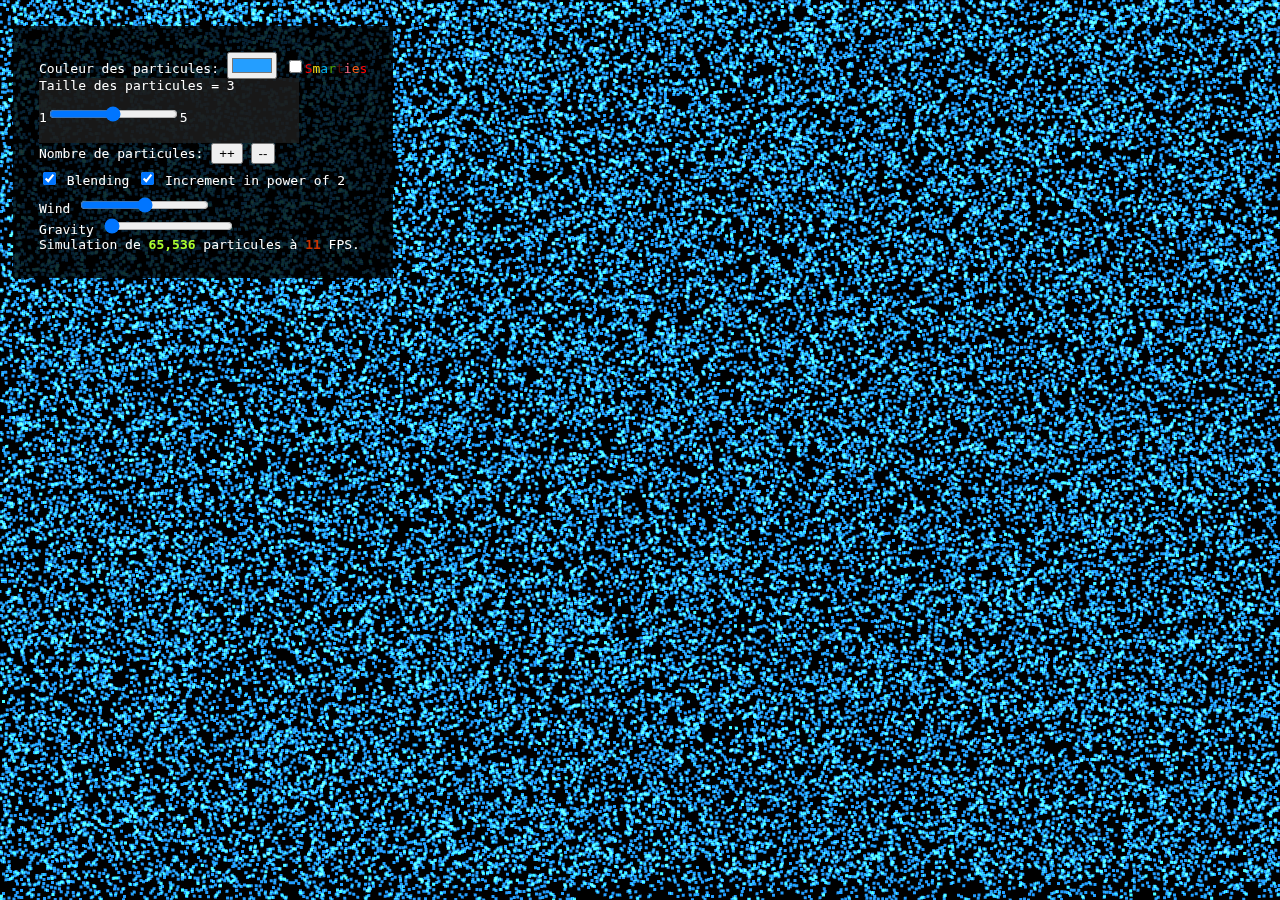
==== commit 15139b71: "suppression de la gravité dans la version finale car ça gâche la surprise.." ====
--- a/iterations/interactions.html
+++ b/iterations/interactions.html
@@ -755,7 +755,6 @@
         function changeGravity(value) {
             pGravity = value;
         }
-
 
         /**
          * Calcul et affiche le nombre d'image affichée par seconde.
